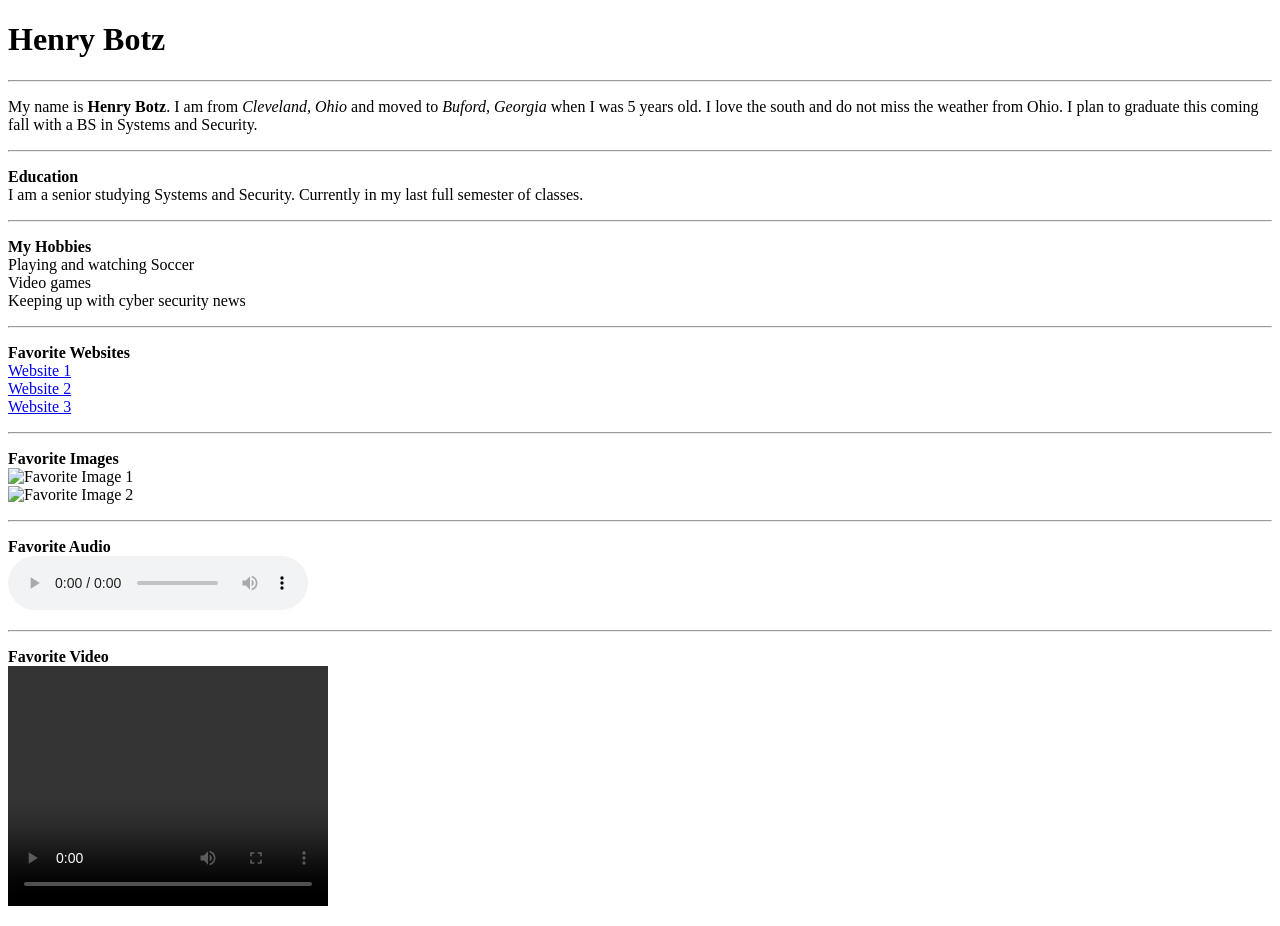
==== index.html @ 407d1f84 "Add files via upload" ====
<!DOCTYPE html>
<html>
<head>
    <title>My Personal Profile</title>
</head>
<body>


    <h1>Henry Botz</h1>

    <hr>

    <p>
        My name is <b>Henry Botz</b>. I am from <i>Cleveland, Ohio</i> and moved to 
        <i>Buford, Georgia</i> when I was 5 years old. I love the south and 
        do not miss the weather from Ohio. I plan to graduate this coming fall
        with a BS in Systems and Security.
    </p>

    <hr>

    <p>
        <b>Education</b><br>
        I am a senior studying Systems and Security. Currently in my last full semester of classes.
    </p>

    <hr>

    <p>
        <b>My Hobbies</b><br>
        Playing and watching Soccer<br>
        Video games<br>
        Keeping up with cyber security news
    </p>

    <hr>

    <p>
        <b>Favorite Websites</b><br>
        <a href="https://www.youtube.com/">Website 1</a><br>
        <a href="https://www.twitch.tv/">Website 2</a><br>
        <a href="https://ggc.view.usg.edu/">Website 3</a>
    </p>

    <hr>

    <p>
        <b>Favorite Images</b><br>
        <img src="https://1000logos.net/wp-content/uploads/2016/10/Arsenal-Logo-1996.jpg" alt="Favorite Image 1" width="350"><br>
        <img src="https://www.newhorizons.com/Portals/2/EasyDNNNews/850/images/securityplusblog-1200-628-c-L-97.png" alt="Favorite Image 2">
    </p>

    <hr>


    <p>
        <b>Favorite Audio</b><br>
        <audio controls >
            <source src="Zhu.mp3">
        </audio>
    </p>

    <hr>

    <p>
        <b>Favorite Video</b><br>
        <video width="320" height="240" controls>
            <source src="Shimmy.mp4">
        </video>
    </p>

</body>
</html>
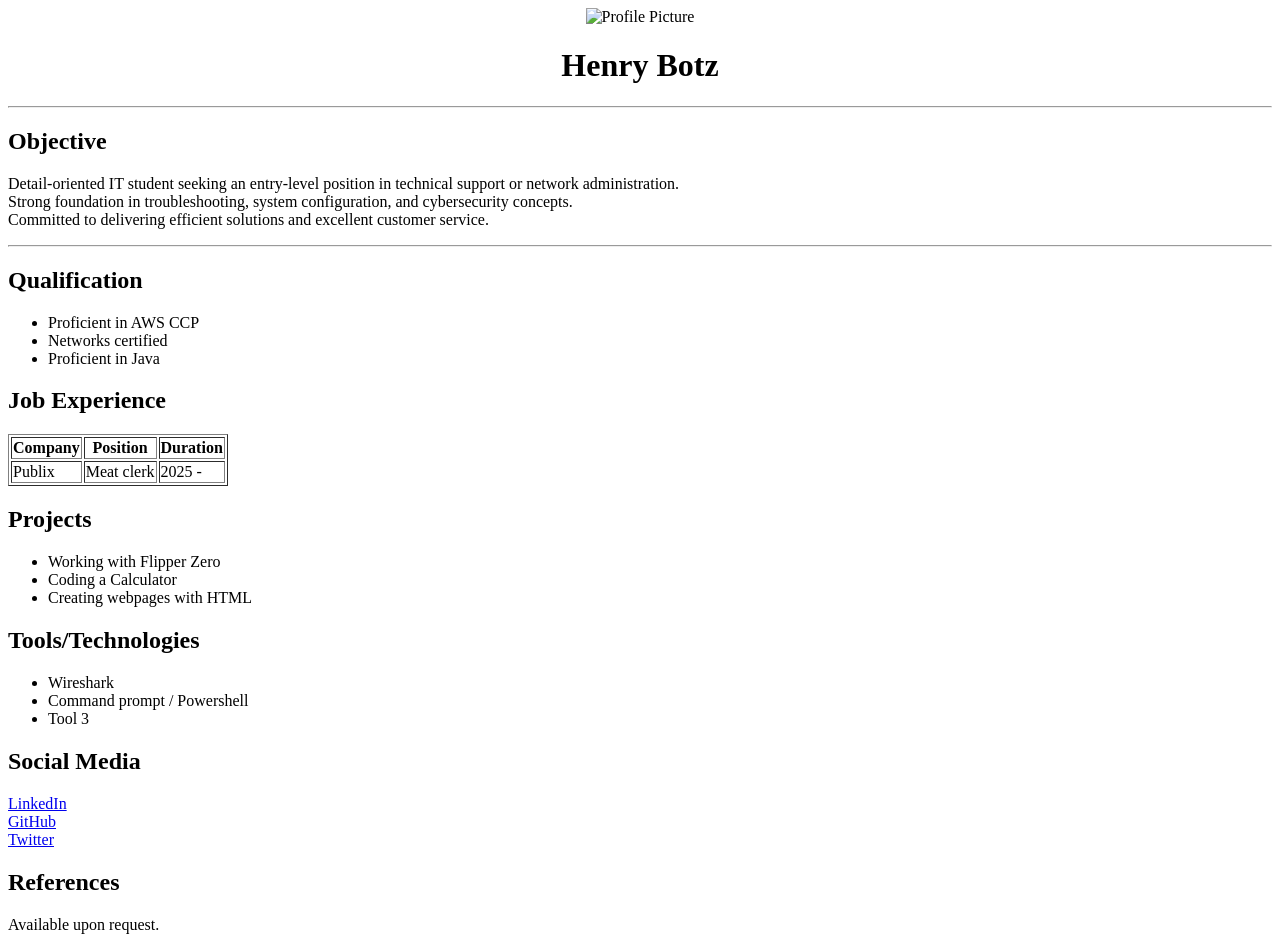
==== commit 1c0fb453: "Add files via upload" ====
--- a/index.html
+++ b/index.html
@@ -1,72 +1,83 @@
 <!DOCTYPE html>
 <html>
 <head>
-    <title>My Personal Profile</title>
+    <title>Henry Botz - Resume</title>
 </head>
 <body>
 
+    
+    <center>
+        <img src="quicky d.png" alt="Profile Picture" width="200">
+    </center>
 
-    <h1>Henry Botz</h1>
+    
+    <center>
+        <h1>Henry Botz</h1>
+    </center>
 
     <hr>
 
+    <!-- 1. Objective -->
+    <h2>Objective</h2>
     <p>
-        My name is <b>Henry Botz</b>. I am from <i>Cleveland, Ohio</i> and moved to 
-        <i>Buford, Georgia</i> when I was 5 years old. I love the south and 
-        do not miss the weather from Ohio. I plan to graduate this coming fall
-        with a BS in Systems and Security.
+        Detail-oriented IT student seeking an entry-level position in technical support or network administration.<br>
+        Strong foundation in troubleshooting, system configuration, and cybersecurity concepts.<br>
+        Committed to delivering efficient solutions and excellent customer service.
     </p>
 
     <hr>
 
+    <!-- 2. Qualification -->
+    <h2>Qualification</h2>
+    <ul>
+        <li>Proficient in AWS CCP</li>
+        <li>Networks certified</li>
+        <li>Proficient in Java</li>
+    </ul>
+
+    <!-- 3. Job Experience -->
+    <h2>Job Experience</h2>
+    <table border="1">
+        <tr>
+            <th>Company</th>
+            <th>Position</th>
+            <th>Duration</th>
+        </tr>
+        <tr>
+            <td>Publix</td>
+            <td>Meat clerk</td>
+            <td>2025 -</td>
+        </tr>
+    </table>
+
+    <!-- 4. Projects -->
+    <h2>Projects</h2>
+    <ul>
+        <li>Working with Flipper Zero</li>
+        <li>Coding a Calculator</li>
+        <li>Creating webpages with HTML</li>
+    </ul>
+
+    <!-- 5. Tools/Technologies -->
+    <h2>Tools/Technologies</h2>
+    <ul>
+        <li>Wireshark</li>
+        <li>Command prompt / Powershell</li>
+        <li>Tool 3</li>
+    </ul>
+
+    <!-- 6. Social Media -->
+    <h2>Social Media</h2>
     <p>
-        <b>Education</b><br>
-        I am a senior studying Systems and Security. Currently in my last full semester of classes.
+        <a href="https://linkedin.com" target="_blank">LinkedIn</a><br>
+        <a href="https://github.com" target="_blank">GitHub</a><br>
+        <a href="https://twitter.com" target="_blank">Twitter</a>
     </p>
 
-    <hr>
-
+    <!-- 7. References -->
+    <h2>References</h2>
     <p>
-        <b>My Hobbies</b><br>
-        Playing and watching Soccer<br>
-        Video games<br>
-        Keeping up with cyber security news
-    </p>
-
-    <hr>
-
-    <p>
-        <b>Favorite Websites</b><br>
-        <a href="https://www.youtube.com/">Website 1</a><br>
-        <a href="https://www.twitch.tv/">Website 2</a><br>
-        <a href="https://ggc.view.usg.edu/">Website 3</a>
-    </p>
-
-    <hr>
-
-    <p>
-        <b>Favorite Images</b><br>
-        <img src="https://1000logos.net/wp-content/uploads/2016/10/Arsenal-Logo-1996.jpg" alt="Favorite Image 1" width="350"><br>
-        <img src="https://www.newhorizons.com/Portals/2/EasyDNNNews/850/images/securityplusblog-1200-628-c-L-97.png" alt="Favorite Image 2">
-    </p>
-
-    <hr>
-
-
-    <p>
-        <b>Favorite Audio</b><br>
-        <audio controls >
-            <source src="Zhu.mp3">
-        </audio>
-    </p>
-
-    <hr>
-
-    <p>
-        <b>Favorite Video</b><br>
-        <video width="320" height="240" controls>
-            <source src="Shimmy.mp4">
-        </video>
+        Available upon request.
     </p>
 
 </body>
